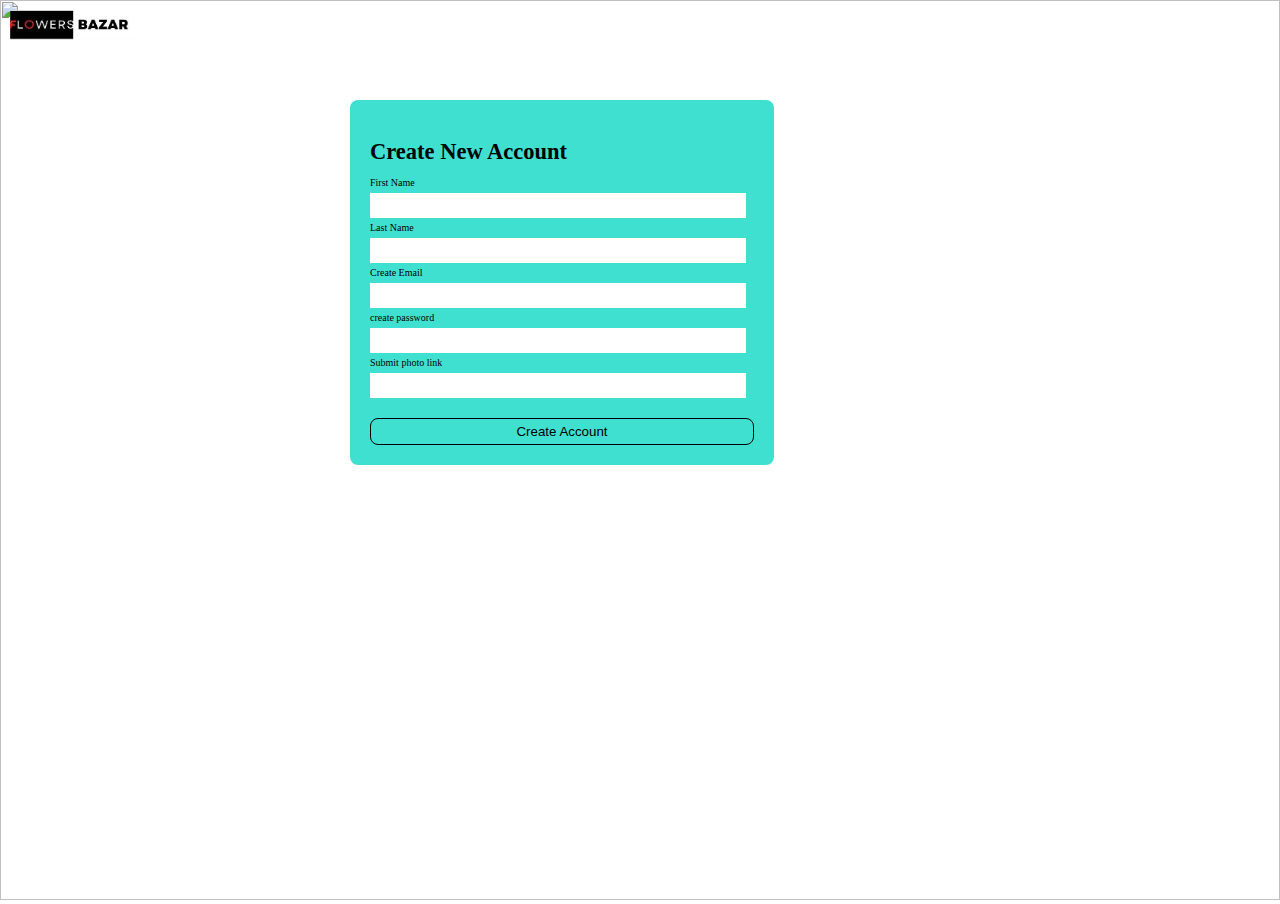
==== home page/account.html @ b8b2c2be "ckeck login" ====
<!DOCTYPE html>
<html lang="en">
<head>
    <meta charset="UTF-8">
    <meta http-equiv="X-UA-Compatible" content="IE=edge">
    <meta name="viewport" content="width=device-width, initial-scale=1.0">
    <title>Document</title>
    <style>
        body{
            padding: 0px;
            margin: 0px;
        }
        #container{
            width: 100%;
          
        }
        img{
            width: 100%;
            height: 100vh;
        }
        #radhe{
            position: absolute;
            top: 10px;
            left: 10px;
            width: 10%;
        }
        #radhe img{
            width: 100%;
            height: 30px;
        }
        #rahul{
            position: absolute;
            top: 100px;
            background-color: turquoise;
            left: 350px;
            padding: 20px;
            font-size: 15px;
            width: 30%;
            border-radius: 8px;
        }
        p{
            line-height: 0px;
            font-size: 10px;
        }
        button{
            margin-top: 5px;
            width: 100%;
            background-color: transparent;
            border:0.1px solid black;
            border-radius: 8px;
            padding: 5px 0px;
            margin-top: 20px;
        }
        input{
            width: 98%;
            padding: 5px 0px 5px 0px;
            border:none;
            /* background-color: transparent; */
            /* border-bottom: 1px solid black; */
            outline: none;
            
        }
    </style>
</head>
<body>
    <div id="continer">
        <div id="radhe"><a href="./homepage.html"><img src="./logo3.jpg" alt=""></a></div>
        <img src="https://cdn1.harryanddavid.com/wcsstore/Celebrations/images/brand_backgrounds/18F_large.jpg" alt="">

    </div>



    <div id="rahul">
        <h2>Create New Account</h2>
        <p>First Name</p>
        <input type="text">
        <p>Last Name</p>
        <input type="text">
        <p> Create Email</p>
        <input type="text">
        <p>create password</p>
        <input type="password">
        <p>Submit photo link</p>
        <input type="text">
        <br>

        <button>Create Account</button>
    </div>
</body>
</html>
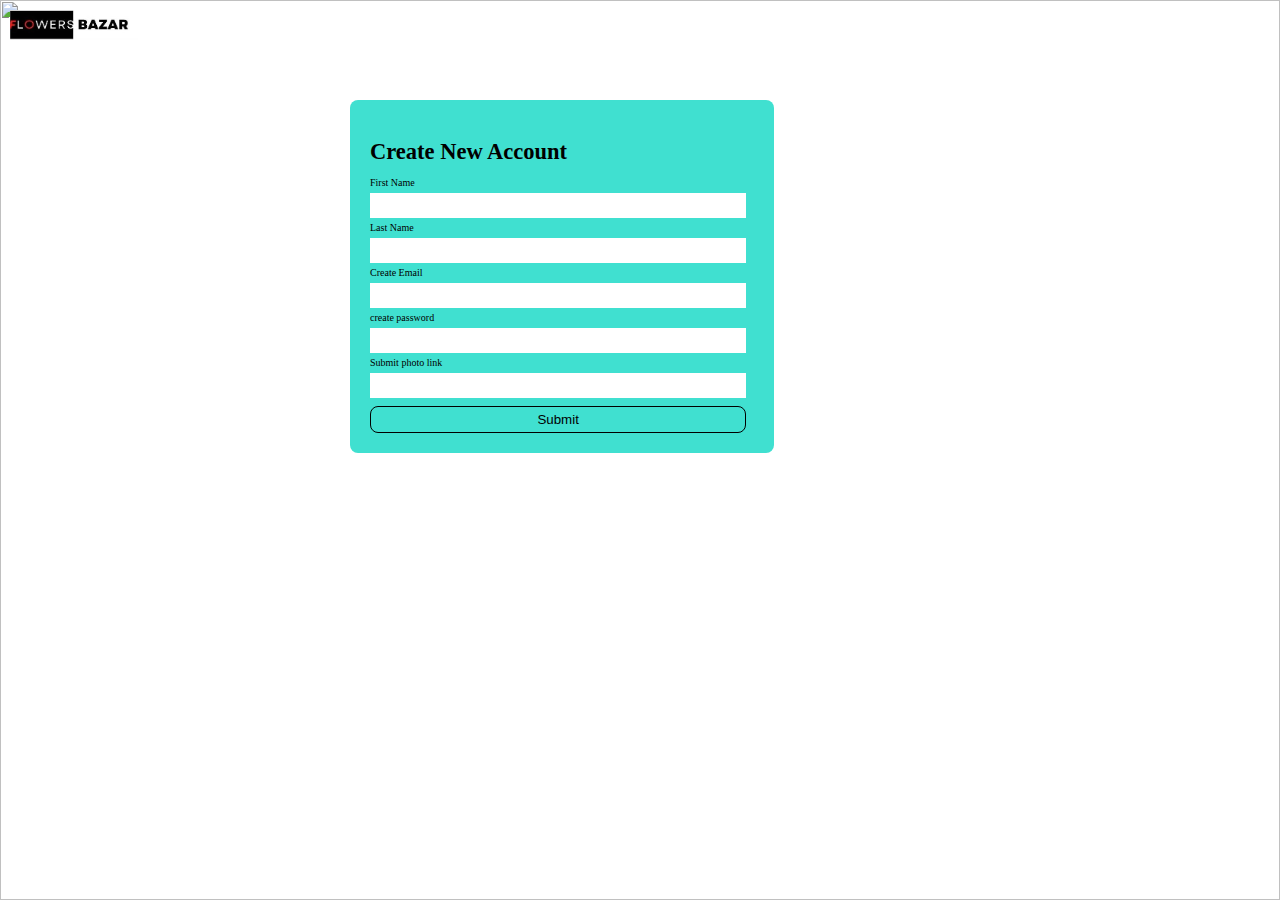
==== commit 62387eae: "check" ====
--- a/home page/account.html
+++ b/home page/account.html
@@ -60,6 +60,12 @@
             outline: none;
             
         }
+        #submit{
+            margin-top: 8px;
+            border-radius: 8px;
+            background-color: transparent;
+            border: 0.1px solid black;
+        }
     </style>
 </head>
 <body>
@@ -73,19 +79,68 @@
 
     <div id="rahul">
         <h2>Create New Account</h2>
+        <form >
+
         <p>First Name</p>
-        <input type="text">
+        <input type="text" id="name">
+
         <p>Last Name</p>
-        <input type="text">
+        <input type="text" id="lastname">
+
         <p> Create Email</p>
-        <input type="text">
+        <input type="text" id="email">
+
         <p>create password</p>
-        <input type="password">
+        <input type="password" id="password">
+
         <p>Submit photo link</p>
-        <input type="text">
+        <input type="text" id="link">
         <br>
 
-        <button>Create Account</button>
+        <input type="submit" id="submit">
+    </form>
     </div>
 </body>
+
+<script>
+    let name=document.getElementById("name")
+    let lastname=document.getElementById("lastname")
+    let email=document.getElementById("email")
+    let password=document.getElementById("password")
+    let link=document.getElementById("link")
+    let button=document.querySelector("form")
+    let count=0
+    let createaccount=JSON.parse(localStorage.getItem("data"))||[]
+button.addEventListener("submit",(e)=>{
+    e.preventDefault();
+    let formdata={
+        Firstname:name.value,
+        lastname:lastname.value,
+        email:email.value,
+        password:password.value,
+        link:link.value,
+    }
+    
+    
+    for(let key in formdata){
+        count++
+        if(formdata[key]===""){
+            alert(`fill detail :- ${key}`)
+            count=0;
+            break;
+        }
+        
+    }
+    console.log(count)
+    if(count===5){
+        alert("User Account Created Successfully")
+
+    createaccount.push(formdata);
+    localStorage.setItem("data",JSON.stringify(createaccount))
+    location.replace("./login/login page.html")
+    }
+   
+})
+
+</script>
 </html>